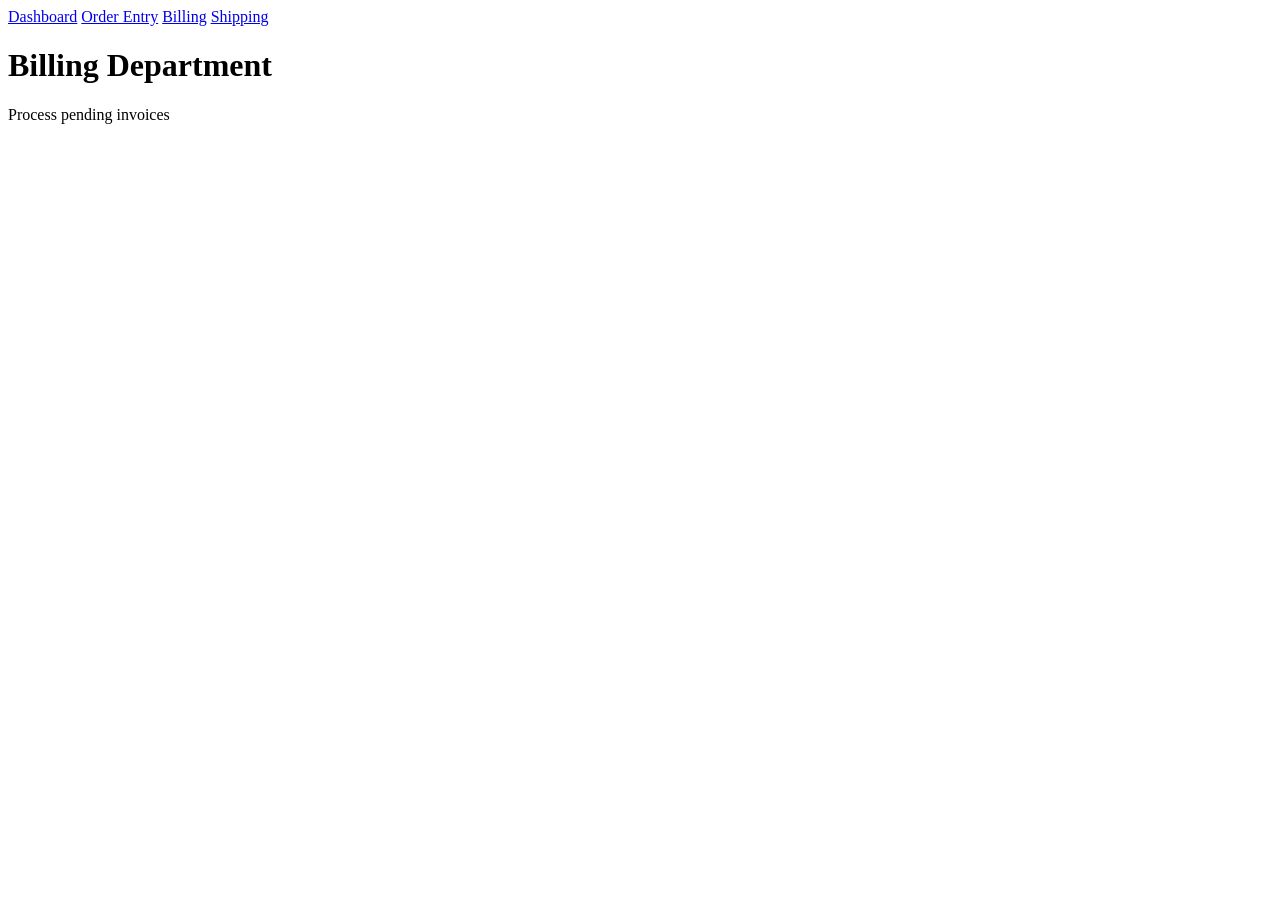
==== src/main/resources/static/billing.html @ 443da738 "feat: Enterprise Command Center Transformation - Transformed the REST API Aggregator into a fully ev" ====
<!DOCTYPE html>
<html lang="en">
<head>
    <meta charset="UTF-8">
    <meta name="viewport" content="width=device-width, initial-scale=1.0">
    <title>Billing Department - REST API Aggregator</title>
    <link rel="stylesheet" href="/css/styles.css">
</head>
<body onload="if(window.self !== window.top) document.body.classList.add('minimal')">
    <div class="bg-blobs">
        <div class="blob blob-1"></div>
        <div class="blob blob-2"></div>
    </div>
    <div class="container animate-fade">
        <nav class="nav-bar">
            <a href="/" class="nav-link">Dashboard</a>
            <a href="/entry.html" class="nav-link">Order Entry</a>
            <a href="/billing.html" class="nav-link active">Billing</a>
            <a href="/shipping.html" class="nav-link">Shipping</a>
        </nav>
        <header>
            <h1>Billing Department</h1>
            <p>Process pending invoices</p>
        </header>

        <div id="order-list" class="dashboard-grid">
            <!-- Orders will appear here -->
        </div>
    </div>

    <script>
        async function fetchBilling() {
            const res = await fetch('/camel/orders/billing');
            const orders = await res.json();
            const list = document.getElementById('order-list');
            list.innerHTML = orders.length ? '' : '<div class="card">No pending bills.</div>';
            
            orders.forEach(order => {
                const card = document.createElement('div');
                card.className = 'card';
                card.innerHTML = `
                    <h3>${order.id}</h3>
                    <p style="color: var(--text-dim)">Customer: ${order.customer}</p>
                    <p style="font-size: 1.5rem; margin: 1rem 0;">$${order.amount.toFixed(2)}</p>
                `;
                list.appendChild(card);
            });
        }


        fetchBilling();
        setInterval(fetchBilling, 2000);
    </script>
</body>
</html>
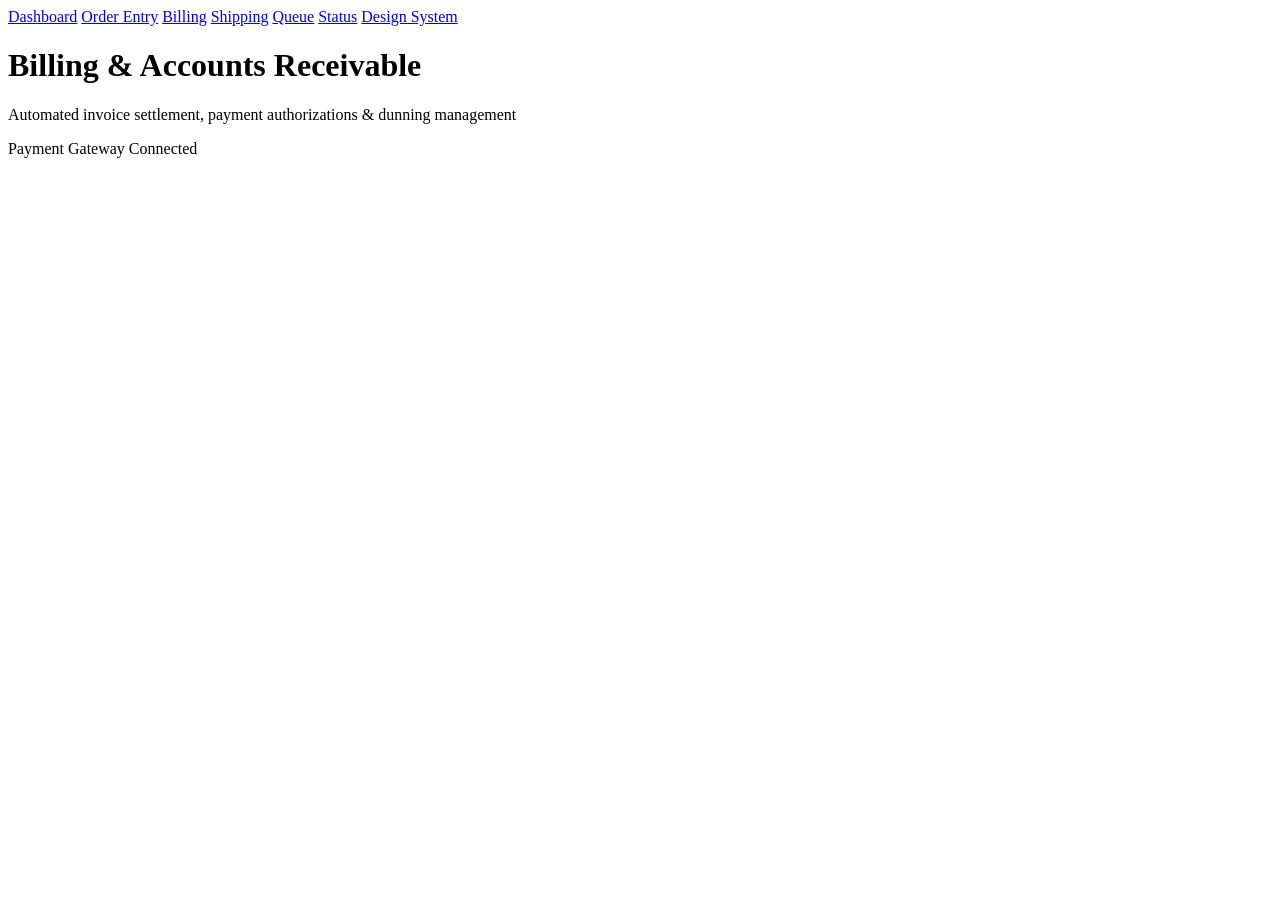
==== commit e7ec0d6e: "feat: implement enterprise command center business architecture, design system, and documentation - " ====
--- a/src/main/resources/static/billing.html
+++ b/src/main/resources/static/billing.html
@@ -3,8 +3,23 @@
 <head>
     <meta charset="UTF-8">
     <meta name="viewport" content="width=device-width, initial-scale=1.0">
-    <title>Billing Department - REST API Aggregator</title>
+    <title>Billing & Invoicing Operations - Enterprise Command Center</title>
     <link rel="stylesheet" href="/css/styles.css">
+    <link rel="preconnect" href="https://fonts.googleapis.com">
+    <link rel="preconnect" href="https://fonts.gstatic.com" crossorigin>
+    <link href="https://fonts.googleapis.com/css2?family=Inter:wght@400;500;600;700&display=swap" rel="stylesheet">
+    <style>
+        .invoice-card {
+            display: flex;
+            flex-direction: column;
+            justify-content: space-between;
+        }
+        .invoice-actions {
+            margin-top: var(--space-4);
+            display: flex;
+            gap: var(--space-2);
+        }
+    </style>
 </head>
 <body onload="if(window.self !== window.top) document.body.classList.add('minimal')">
     <div class="bg-blobs">
@@ -12,15 +27,27 @@
         <div class="blob blob-2"></div>
     </div>
     <div class="container animate-fade">
-        <nav class="nav-bar">
+        <nav class="nav-bar" aria-label="Main Navigation">
             <a href="/" class="nav-link">Dashboard</a>
             <a href="/entry.html" class="nav-link">Order Entry</a>
-            <a href="/billing.html" class="nav-link active">Billing</a>
+            <a href="/billing.html" class="nav-link active" aria-current="page">Billing</a>
             <a href="/shipping.html" class="nav-link">Shipping</a>
+            <a href="/queue.html" class="nav-link">Queue</a>
+            <a href="/status.html" class="nav-link">Status</a>
+            <a href="/design-system.html" class="nav-link">Design System</a>
         </nav>
+
         <header>
-            <h1>Billing Department</h1>
-            <p>Process pending invoices</p>
+            <div>
+                <h1>Billing & Accounts Receivable</h1>
+                <p style="color: var(--color-text-secondary); margin-top: var(--space-2);">
+                    Automated invoice settlement, payment authorizations & dunning management
+                </p>
+            </div>
+            <div class="status-badge">
+                <div class="status-dot"></div>
+                Payment Gateway Connected
+            </div>
         </header>
 
         <div id="order-list" class="dashboard-grid">
@@ -30,26 +57,95 @@
 
     <script>
         async function fetchBilling() {
-            const res = await fetch('/camel/orders/billing');
-            const orders = await res.json();
-            const list = document.getElementById('order-list');
-            list.innerHTML = orders.length ? '' : '<div class="card">No pending bills.</div>';
-            
-            orders.forEach(order => {
-                const card = document.createElement('div');
-                card.className = 'card';
-                card.innerHTML = `
-                    <h3>${order.id}</h3>
-                    <p style="color: var(--text-dim)">Customer: ${order.customer}</p>
-                    <p style="font-size: 1.5rem; margin: 1rem 0;">$${order.amount.toFixed(2)}</p>
+            try {
+                const res = await fetch('/camel/orders/billing');
+                const orders = await res.json();
+                const list = document.getElementById('order-list');
+                list.innerHTML = orders.length ? '' : `
+                    <div class="card" style="grid-column: 1/-1; text-align: center; padding: var(--space-10);">
+                        <div style="font-size: 2.5rem; margin-bottom: var(--space-2);">🎉</div>
+                        <div class="card-value" style="font-size: var(--font-size-xl);">All Invoices Reconciled</div>
+                        <p style="color: var(--color-text-secondary); margin-top: var(--space-2);">No pending bills in the accounts receivable queue.</p>
+                    </div>
                 `;
-                list.appendChild(card);
-            });
+                
+                orders.forEach(order => {
+                    const card = document.createElement('div');
+                    card.className = 'card invoice-card';
+                    card.style.padding = 'var(--space-2) var(--space-3)';
+
+                    const headerDiv = document.createElement('div');
+                    headerDiv.style.display = 'flex';
+                    headerDiv.style.justifyContent = 'space-between';
+                    headerDiv.style.alignItems = 'center';
+                    headerDiv.style.marginBottom = '2px';
+
+                    const title = document.createElement('h3');
+                    title.style.fontSize = 'var(--font-size-sm)';
+                    title.textContent = order.id || '';
+
+                    const badge = document.createElement('span');
+                    badge.className = 'status-badge warning';
+                    badge.style.padding = '1px 6px';
+                    badge.style.fontSize = '10px';
+                    badge.textContent = 'Pending';
+
+                    headerDiv.appendChild(title);
+                    headerDiv.appendChild(badge);
+
+                    const customer = document.createElement('p');
+                    customer.style.color = 'var(--color-text-secondary)';
+                    customer.style.fontSize = 'var(--font-size-xs)';
+                    customer.textContent = order.customer || 'Client';
+
+                    const amountRow = document.createElement('div');
+                    amountRow.style.display = 'flex';
+                    amountRow.style.justifyContent = 'space-between';
+                    amountRow.style.alignItems = 'center';
+                    amountRow.style.margin = 'var(--space-2) 0';
+
+                    const amount = document.createElement('div');
+                    amount.className = 'card-value';
+                    amount.style.fontSize = 'var(--font-size-lg)';
+                    amount.textContent = order.amount != null ? `$${Number(order.amount).toLocaleString('en-US', {minimumFractionDigits: 2, maximumFractionDigits: 2})}` : '$0.00';
+
+                    const billBtn = document.createElement('button');
+                    billBtn.className = 'btn';
+                    billBtn.style.padding = 'var(--space-1) var(--space-2)';
+                    billBtn.style.fontSize = 'var(--font-size-xs)';
+                    billBtn.textContent = '💳 Settle';
+                    billBtn.onclick = () => processPayment(order.id, billBtn);
+
+                    amountRow.appendChild(amount);
+                    amountRow.appendChild(billBtn);
+
+                    card.appendChild(headerDiv);
+                    card.appendChild(customer);
+                    card.appendChild(amountRow);
+                    list.appendChild(card);
+                });
+            } catch (e) {
+                console.error("Billing fetch error", e);
+            }
         }
 
+        async function processPayment(orderId, button) {
+            button.disabled = true;
+            button.textContent = '⏳ Processing...';
+            try {
+                const res = await fetch(`/camel/orders/billing/${orderId}/bill`, { method: 'POST' });
+                if (res.ok) {
+                    button.textContent = '✅ Payment Succeeded!';
+                    setTimeout(fetchBilling, 800);
+                }
+            } catch (err) {
+                button.disabled = false;
+                button.textContent = '❌ Failed';
+            }
+        }
 
         fetchBilling();
-        setInterval(fetchBilling, 2000);
+        setInterval(fetchBilling, 3000);
     </script>
 </body>
 </html>
